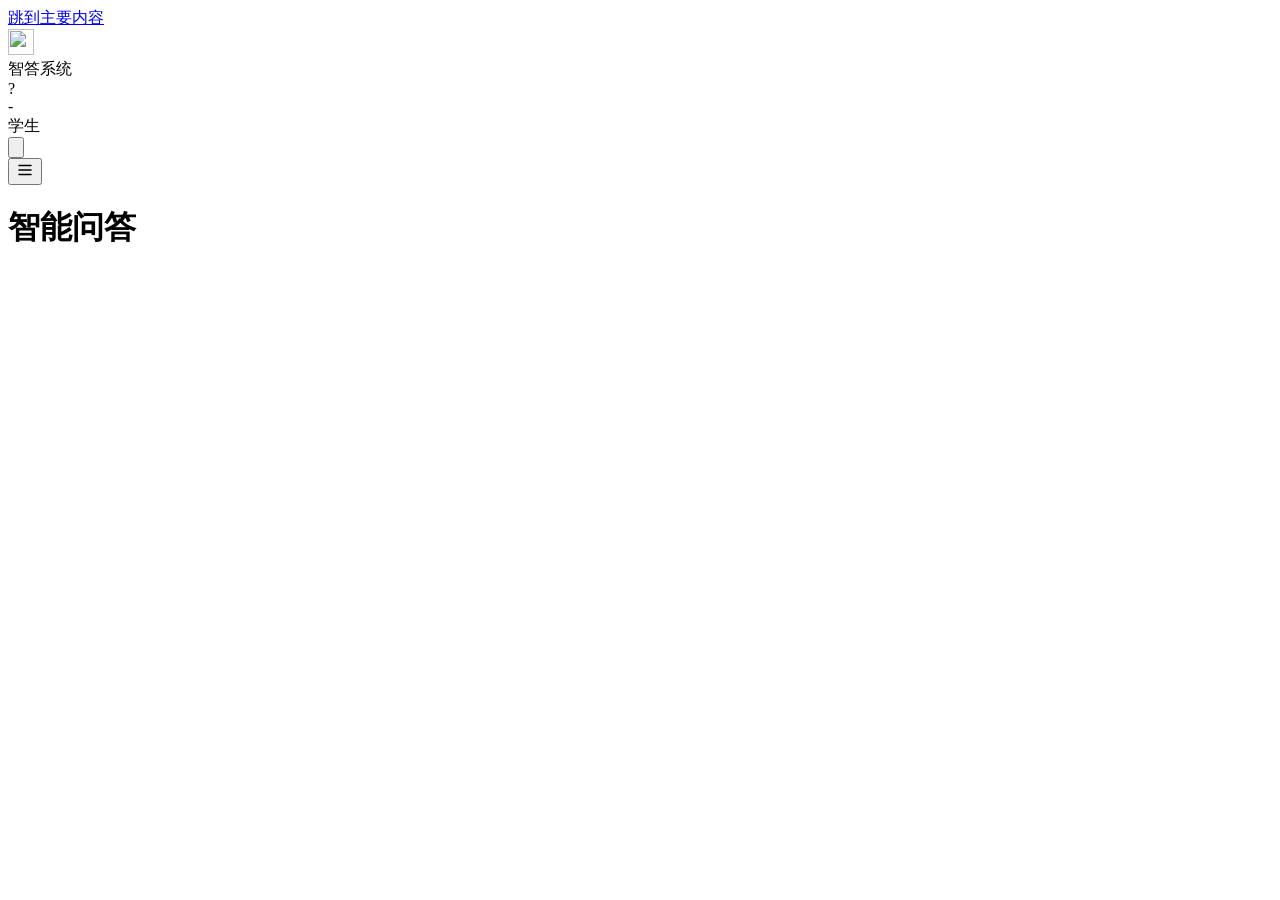
==== backend/static/app.html @ c4818021 "美化两端页面" ====
<!DOCTYPE html>
<html lang="zh-CN">
<head>
  <meta charset="UTF-8">
  <meta name="viewport" content="width=device-width, initial-scale=1.0">
  <title>智答系统</title>
  <link rel="stylesheet" href="/static/css/common.css?v=28">
  <link rel="stylesheet" href="/static/css/app.css?v=80">
</head>
<body>
  <a class="skip-link" href="#main-content">跳到主要内容</a>
  <div class="app-shell">
    <!-- 侧边栏 -->
    <aside class="sidebar" id="sidebar">
      <div class="sidebar-logo">
        <img class="brand-mark" src="/static/img/logo.svg" alt="" width="26" height="26">
        <div class="logo-text">智答系统</div>
      </div>
      <nav class="sidebar-nav" id="sidebar-nav"></nav>
      <div class="sidebar-user">
        <div class="sidebar-user-row">
          <div class="avatar" id="user-avatar"><span>?</span></div>
          <div class="sidebar-user-info">
            <div class="u-name" id="user-name">-</div>
            <div class="u-role" id="user-role">学生</div>
          </div>
          <button type="button" class="logout-btn" id="logout-btn" title="退出登录" aria-label="退出登录">
            <svg viewBox="0 0 24 24" fill="none" stroke="currentColor" stroke-width="2" stroke-linecap="round" stroke-linejoin="round" aria-hidden="true"><path d="M12 3v9"/><path d="M6.6 6.6a8 8 0 1 0 10.8 0"/></svg>
          </button>
        </div>
      </div>
    </aside>

    <!-- 主内容区 -->
    <div class="main-area">
      <header class="main-header">
        <div class="header-left">
          <button type="button" class="nav-toggle" id="nav-toggle" aria-label="打开菜单" aria-expanded="false" aria-controls="sidebar">
            <svg width="18" height="18" viewBox="0 0 24 24" fill="none" stroke="currentColor" stroke-width="2" stroke-linecap="round" aria-hidden="true"><path d="M4 6h16"/><path d="M4 12h16"/><path d="M4 18h16"/></svg>
          </button>
          <h1 id="page-title">智能问答</h1>
        </div>
      </header>
      <main class="main-content" id="main-content" tabindex="-1"></main>
    </div>
  </div>

  <div class="nav-backdrop" id="nav-backdrop"></div>

  <!-- 弹窗容器 -->
  <div class="modal-mask" id="modal-mask">
    <div class="modal" id="modal-box"></div>
  </div>

  <div id="toast-root"></div>

  <script src="/static/js/common.js?v=28"></script>
  <script src="/static/js/api.js?v=22"></script>
  <script src="/static/js/markdown.js?v=21"></script>
  <script src="/static/js/views/chat.js?v=41"></script>
  <script src="/static/js/views/knowledge.js?v=49"></script>
  <script src="/static/js/views/workbench.js?v=45"></script>
  <script src="/static/js/views/history.js?v=24"></script>
  <script src="/static/js/views/documents.js?v=43"></script>
  <script src="/static/js/views/content.js?v=1"></script>
  <script src="/static/js/views/recycle.js?v=4"></script>
  <script src="/static/js/views/admin-feedback.js?v=2"></script>
  <script src="/static/js/views/admin.js?v=84"></script>
  <script src="/static/js/views/feedback.js?v=20"></script>
  <script src="/static/js/views/profile.js?v=39"></script>
  <script src="/static/js/app.js?v=36"></script>
</body>
</html>
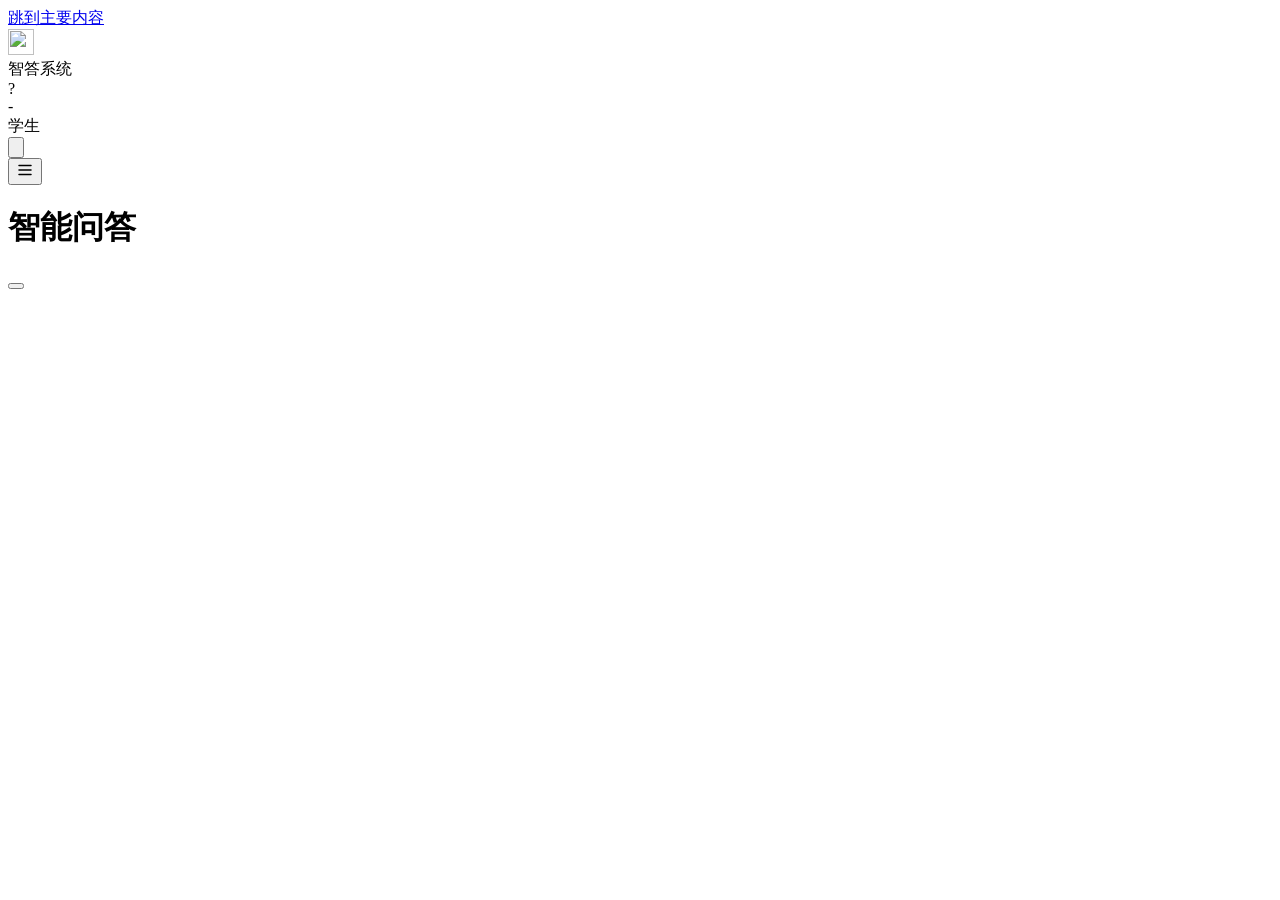
==== commit 3f20f8e1: "添加消息按钮和暗色模式，改两端的css补充内容" ====
--- a/backend/static/app.html
+++ b/backend/static/app.html
@@ -4,8 +4,9 @@
   <meta charset="UTF-8">
   <meta name="viewport" content="width=device-width, initial-scale=1.0">
   <title>智答系统</title>
-  <link rel="stylesheet" href="/static/css/common.css?v=28">
-  <link rel="stylesheet" href="/static/css/app.css?v=80">
+  <script>/* 尽早应用主题，避免闪白 */try{var t=localStorage.getItem("app-theme")||"system";var d=t==="dark"||(t==="system"&&matchMedia("(prefers-color-scheme: dark)").matches);document.documentElement.setAttribute("data-theme",d?"dark":"light");}catch(e){}</script>
+  <link rel="stylesheet" href="/static/css/common.css?v=29">
+  <link rel="stylesheet" href="/static/css/app.css?v=92">
 </head>
 <body>
   <a class="skip-link" href="#main-content">跳到主要内容</a>
@@ -40,6 +41,10 @@
           </button>
           <h1 id="page-title">智能问答</h1>
         </div>
+        <div class="header-right" id="header-right">
+          <button type="button" class="notify-btn theme-btn" id="theme-btn" aria-label="切换深浅色主题" title="切换深浅色主题"></button>
+          <span id="header-notify"></span>
+        </div>
       </header>
       <main class="main-content" id="main-content" tabindex="-1"></main>
     </div>
@@ -55,19 +60,19 @@
   <div id="toast-root"></div>
 
   <script src="/static/js/common.js?v=28"></script>
-  <script src="/static/js/api.js?v=22"></script>
+  <script src="/static/js/api.js?v=23"></script>
   <script src="/static/js/markdown.js?v=21"></script>
-  <script src="/static/js/views/chat.js?v=41"></script>
-  <script src="/static/js/views/knowledge.js?v=49"></script>
-  <script src="/static/js/views/workbench.js?v=45"></script>
-  <script src="/static/js/views/history.js?v=24"></script>
-  <script src="/static/js/views/documents.js?v=43"></script>
+  <script src="/static/js/views/chat.js?v=43"></script>
+  <script src="/static/js/views/knowledge.js?v=51"></script>
+  <script src="/static/js/views/workbench.js?v=47"></script>
+  <script src="/static/js/views/history.js?v=25"></script>
+  <script src="/static/js/views/documents.js?v=44"></script>
   <script src="/static/js/views/content.js?v=1"></script>
-  <script src="/static/js/views/recycle.js?v=4"></script>
-  <script src="/static/js/views/admin-feedback.js?v=2"></script>
-  <script src="/static/js/views/admin.js?v=84"></script>
-  <script src="/static/js/views/feedback.js?v=20"></script>
+  <script src="/static/js/views/recycle.js?v=5"></script>
+  <script src="/static/js/views/admin-feedback.js?v=4"></script>
+  <script src="/static/js/views/admin.js?v=88"></script>
+  <script src="/static/js/views/feedback.js?v=23"></script>
   <script src="/static/js/views/profile.js?v=39"></script>
-  <script src="/static/js/app.js?v=36"></script>
+  <script src="/static/js/app.js?v=42"></script>
 </body>
 </html>
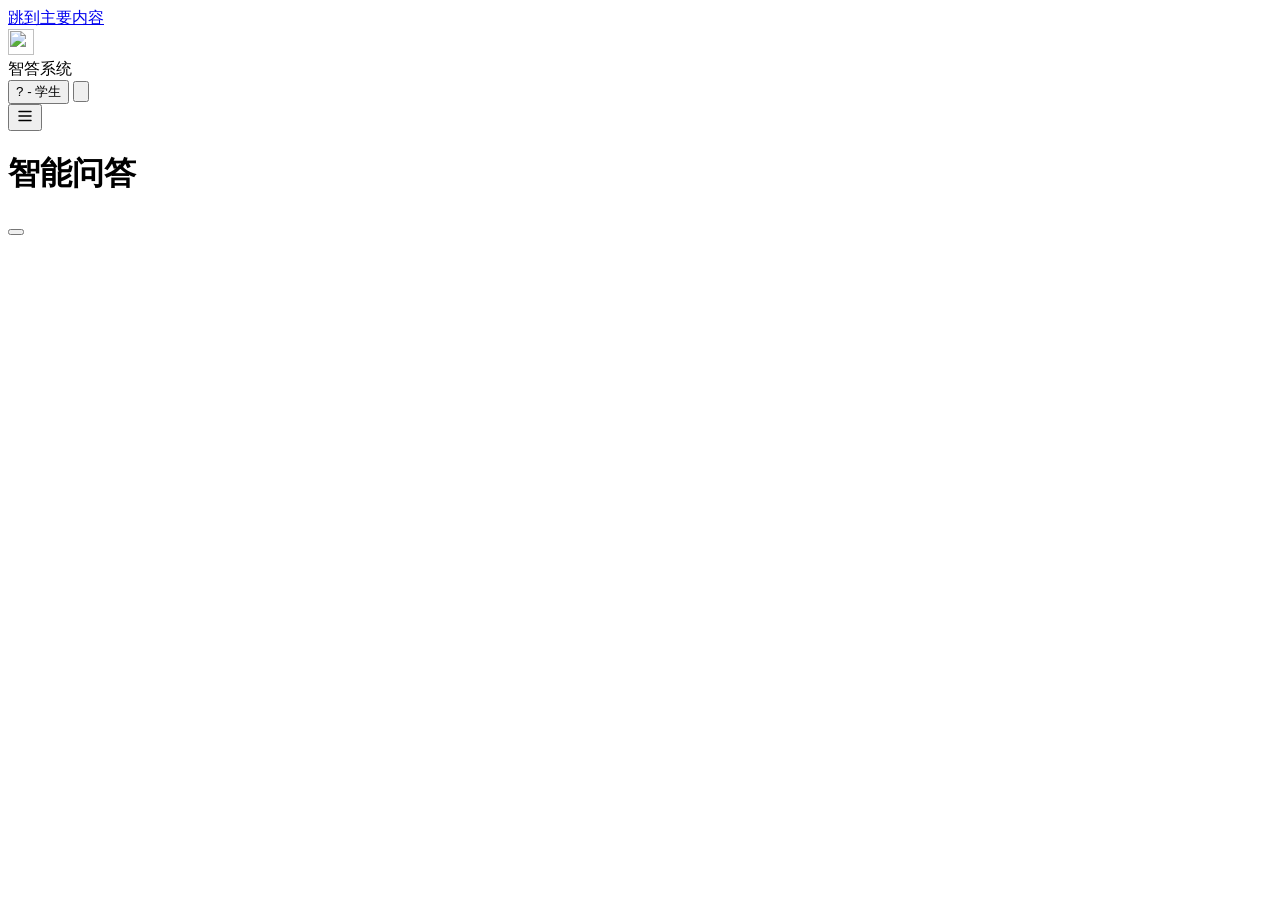
==== commit e3c895a7: "优化学生与管理员侧边栏导航" ====
--- a/backend/static/app.html
+++ b/backend/static/app.html
@@ -5,8 +5,8 @@
   <meta name="viewport" content="width=device-width, initial-scale=1.0">
   <title>智答系统</title>
   <script>/* 尽早应用主题，避免闪白 */try{var t=localStorage.getItem("app-theme")||"system";var d=t==="dark"||(t==="system"&&matchMedia("(prefers-color-scheme: dark)").matches);document.documentElement.setAttribute("data-theme",d?"dark":"light");}catch(e){}</script>
-  <link rel="stylesheet" href="/static/css/common.css?v=29">
-  <link rel="stylesheet" href="/static/css/app.css?v=92">
+  <link rel="stylesheet" href="/static/css/common.css?v=30">
+  <link rel="stylesheet" href="/static/css/app.css?v=96">
 </head>
 <body>
   <a class="skip-link" href="#main-content">跳到主要内容</a>
@@ -20,11 +20,13 @@
       <nav class="sidebar-nav" id="sidebar-nav"></nav>
       <div class="sidebar-user">
         <div class="sidebar-user-row">
-          <div class="avatar" id="user-avatar"><span>?</span></div>
-          <div class="sidebar-user-info">
-            <div class="u-name" id="user-name">-</div>
-            <div class="u-role" id="user-role">学生</div>
-          </div>
+          <button type="button" class="sidebar-user-link" id="user-profile-btn" title="进入个人中心" aria-label="进入个人中心">
+            <span class="avatar" id="user-avatar"><span>?</span></span>
+            <span class="sidebar-user-info">
+              <span class="u-name" id="user-name">-</span>
+              <span class="u-role" id="user-role">学生</span>
+            </span>
+          </button>
           <button type="button" class="logout-btn" id="logout-btn" title="退出登录" aria-label="退出登录">
             <svg viewBox="0 0 24 24" fill="none" stroke="currentColor" stroke-width="2" stroke-linecap="round" stroke-linejoin="round" aria-hidden="true"><path d="M12 3v9"/><path d="M6.6 6.6a8 8 0 1 0 10.8 0"/></svg>
           </button>
@@ -59,20 +61,20 @@
 
   <div id="toast-root"></div>
 
-  <script src="/static/js/common.js?v=28"></script>
-  <script src="/static/js/api.js?v=23"></script>
+  <script src="/static/js/common.js?v=29"></script>
+  <script src="/static/js/api.js?v=24"></script>
   <script src="/static/js/markdown.js?v=21"></script>
-  <script src="/static/js/views/chat.js?v=43"></script>
+  <script src="/static/js/views/chat.js?v=45"></script>
   <script src="/static/js/views/knowledge.js?v=51"></script>
-  <script src="/static/js/views/workbench.js?v=47"></script>
-  <script src="/static/js/views/history.js?v=25"></script>
-  <script src="/static/js/views/documents.js?v=44"></script>
+  <script src="/static/js/views/workbench.js?v=49"></script>
+  <script src="/static/js/views/history.js?v=26"></script>
+  <script src="/static/js/views/documents.js?v=45"></script>
   <script src="/static/js/views/content.js?v=1"></script>
   <script src="/static/js/views/recycle.js?v=5"></script>
-  <script src="/static/js/views/admin-feedback.js?v=4"></script>
-  <script src="/static/js/views/admin.js?v=88"></script>
+  <script src="/static/js/views/admin-feedback.js?v=5"></script>
+  <script src="/static/js/views/admin.js?v=91"></script>
   <script src="/static/js/views/feedback.js?v=23"></script>
-  <script src="/static/js/views/profile.js?v=39"></script>
-  <script src="/static/js/app.js?v=42"></script>
+  <script src="/static/js/views/profile.js?v=41"></script>
+  <script src="/static/js/app.js?v=46"></script>
 </body>
 </html>
